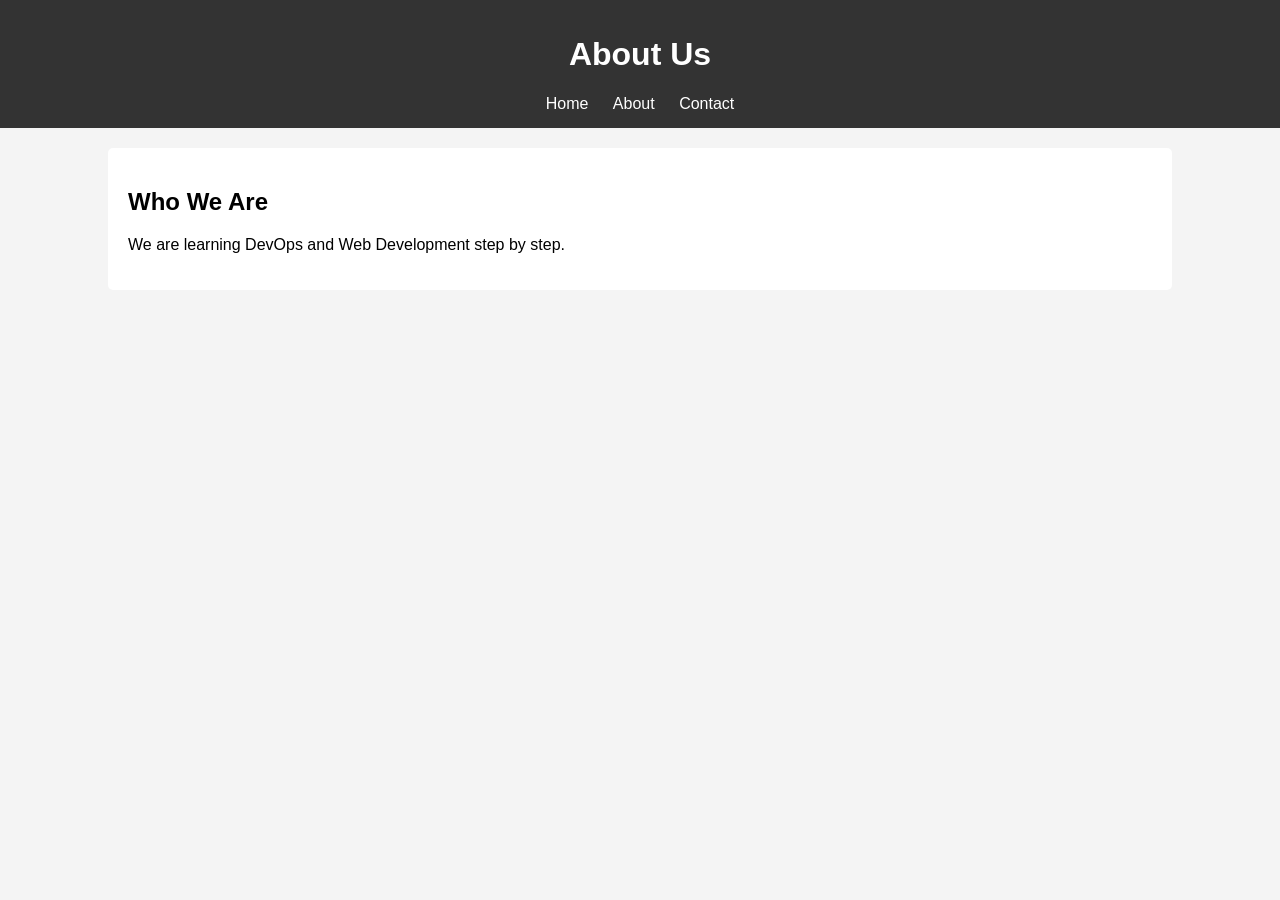
==== about.html @ 39292fac "website code" ====
<!DOCTYPE html>
<html>
<head>
  <title>About Us</title>
  <link rel="stylesheet" href="style.css">
</head>
<body>

  <header>
    <h1>About Us</h1>
    <nav>
      <a href="index.html">Home</a>
      <a href="about.html">About</a>
      <a href="contact.html">Contact</a>
    </nav>
  </header>

  <div class="container">
    <h2>Who We Are</h2>
    <p>We are learning DevOps and Web Development step by step.</p>
  </div>

</body>
</html>
---- style.css ----
body {
  font-family: Arial;
  margin: 0;
  background-color: #f4f4f4;
}

header {
  background-color: #333;
  color: white;
  padding: 15px;
  text-align: center;
}

nav a {
  color: white;
  text-decoration: none;
  margin: 10px;
}

.container {
  width: 80%;
  margin: auto;
  background: white;
  padding: 20px;
  margin-top: 20px;
  border-radius: 5px;
}

button {
  background-color: blue;
  color: white;
  border: none;
  padding: 10px 15px;
}

input, textarea {
  width: 100%;
  padding: 10px;
}
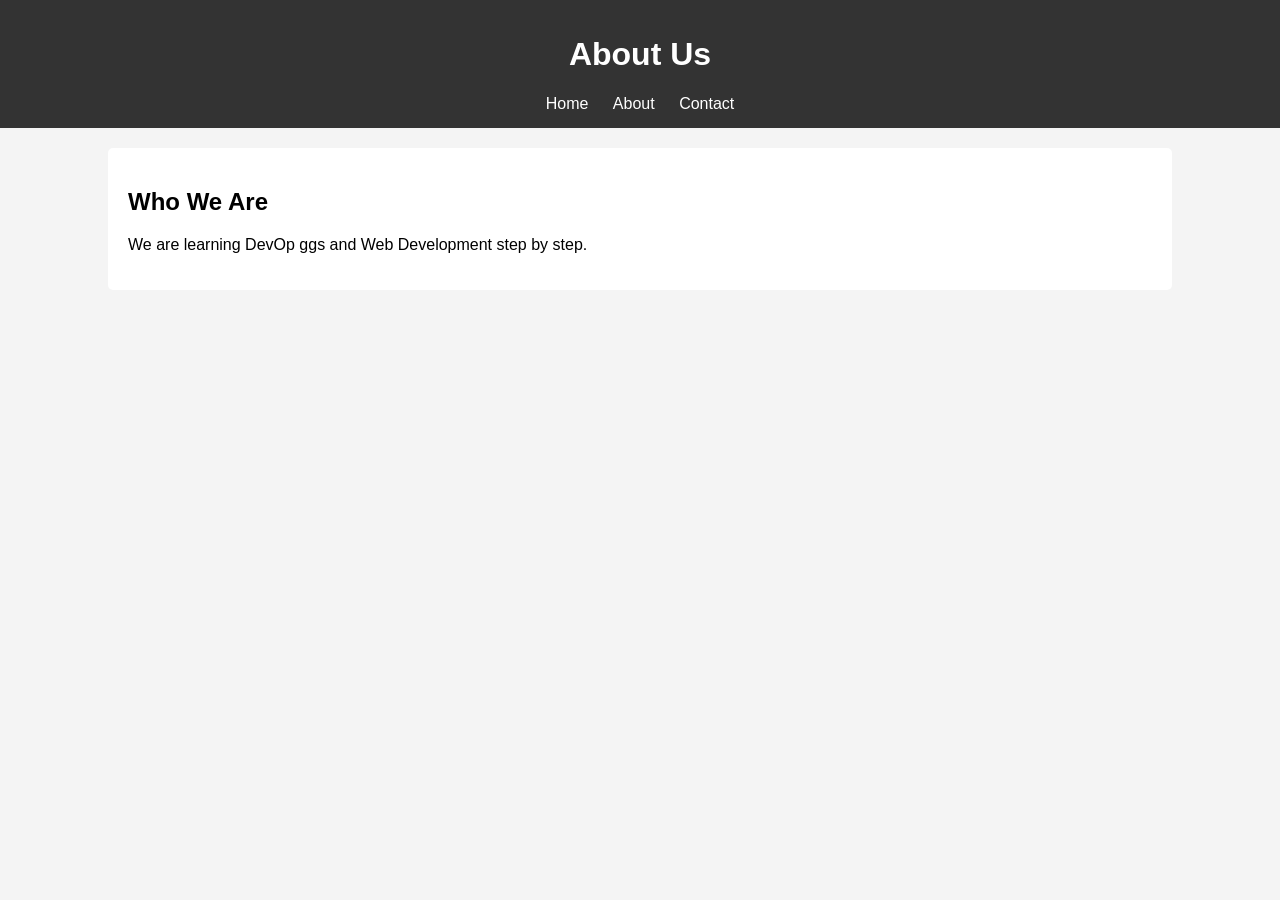
==== commit 551be1b4: "about" ====
--- a/about.html
+++ b/about.html
@@ -17,7 +17,7 @@
 
   <div class="container">
     <h2>Who We Are</h2>
-    <p>We are learning DevOps and Web Development step by step.</p>
+    <p>We are learning DevOp ggs and Web Development step by step.</p>
   </div>
 
 </body>
